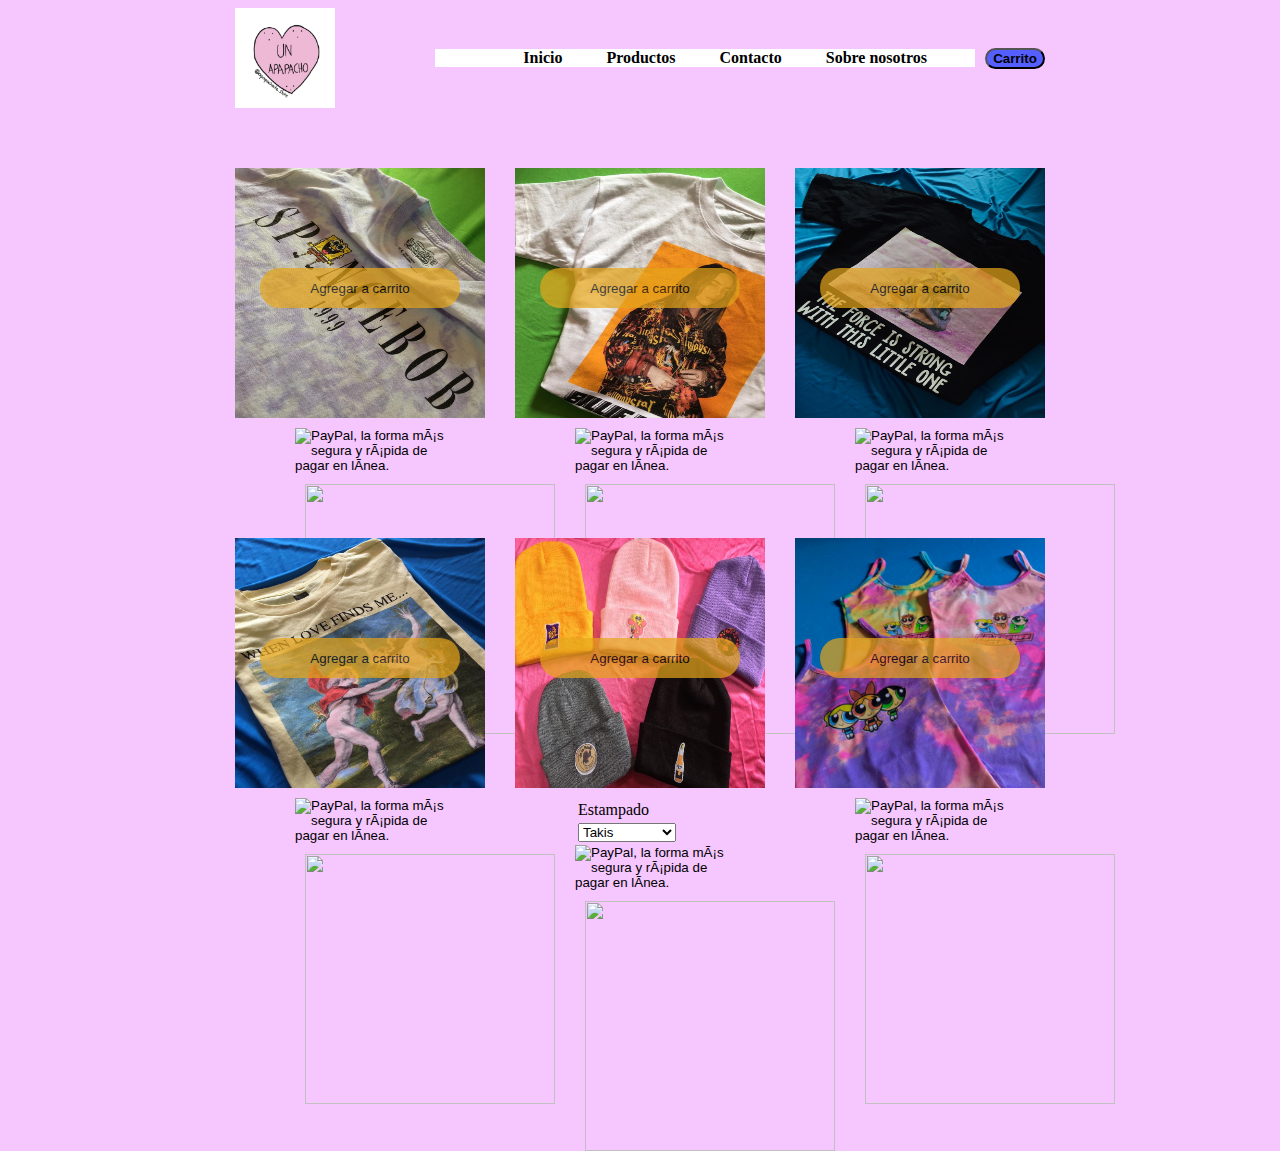
==== index.html @ ed80a6ce "Agregando funcionalidad" ====
<!DOCTYPE HTML>
<html>

<head>
	<charset="UTF-8"/>
	<title>ApapachateStore</title>
	<link rel=stylesheet href="estilos.css">
	<script type="text/javascript" src="script.js"></script>
</head>

<body>
	<div class="contenedor">

		<div class="div">
			<img src="logo-min.jpg" class="img" />
		
			<nav>
				<ul>
					<li><a href="#inicio">Inicio</a></li>
					<li><a href="#productos">Productos</a></li>
					<li><a href="#contacto">Contacto</a></li>
					<li><a href="#nosotros">Sobre nosotros</a></li>
				</ul>
				<div>
					<button id="carrito" onclick="carrito()">Carrito</button>
				</div>
			</nav>

		</div>

		<container>
			<div class="muestra">
				<div class="producto" class="primera">
					<button onclick="add(50, 'Playera Bob Esponja')">Agregar a carrito</button>
					<img src="spongebob-min.jpg" class="img" onclick="info(50)" />
					<form action="https://www.paypal.com/cgi-bin/webscr" method="post" target="_top">
						<input type="hidden" name="cmd" value="_s-xclick">
						<input type="hidden" name="hosted_button_id" value="GCR4B764DBXGW">
						<input type="image" src="https://www.paypalobjects.com/es_XC/MX/i/btn/btn_buynowCC_LG.gif" border="0" name="submit" alt="PayPal, la forma más segura y rápida de pagar en línea.">
						<img alt="" border="0" src="https://www.paypalobjects.com/es_XC/i/scr/pixel.gif" width="1" height="1">
					</form>
				</div>
				<div class="producto">
					<button onclick="add(60, 'Playera Billie Eilish')">Agregar a carrito</button>
					<img src="billie-min.jpg" class="img" onclick="info(60)" />
					<form action="https://www.paypal.com/cgi-bin/webscr" method="post" target="_top">
						<input type="hidden" name="cmd" value="_s-xclick">
						<input type="hidden" name="hosted_button_id" value="6VBYTHUBY9FBY">
						<input type="image" src="https://www.paypalobjects.com/es_XC/MX/i/btn/btn_buynowCC_LG.gif" border="0" name="submit" alt="PayPal, la forma más segura y rápida de pagar en línea.">
						<img alt="" border="0" src="https://www.paypalobjects.com/es_XC/i/scr/pixel.gif" width="1" height="1">
					</form>	
				</div>
				<div class="producto">
					<button onclick="add(70)">Agregar a carrito</button>
					<img src="babyYoda-min.jpg" class="img" onclick="info(70)" />
					<form action="https://www.paypal.com/cgi-bin/webscr" method="post" target="_top">
						<input type="hidden" name="cmd" value="_s-xclick">
						<input type="hidden" name="hosted_button_id" value="23PMRQMXZ4QJL">
						<input type="image" src="https://www.paypalobjects.com/es_XC/MX/i/btn/btn_buynowCC_LG.gif" border="0" name="submit" alt="PayPal, la forma más segura y rápida de pagar en línea.">
						<img alt="" border="0" src="https://www.paypalobjects.com/es_XC/i/scr/pixel.gif" width="1" height="1">
					</form>	
				</div>
				
			</div>
			<div class="muestra">
				<div class="producto" class="primera">
					<button onclick="add(80)">Agregar a carrito</button>
					<img src="loveFinds-min.jpg" class="img" onclick="info(80)" />
					<form action="https://www.paypal.com/cgi-bin/webscr" method="post" target="_top">
						<input type="hidden" name="cmd" value="_s-xclick">
						<input type="hidden" name="hosted_button_id" value="HJHK4AAC33YC2">
						<input type="image" src="https://www.paypalobjects.com/es_XC/MX/i/btn/btn_buynowCC_LG.gif" border="0" name="submit" alt="PayPal, la forma más segura y rápida de pagar en línea.">
						<img alt="" border="0" src="https://www.paypalobjects.com/es_XC/i/scr/pixel.gif" width="1" height="1">
					</form>						
				</div>
				<div class="producto">
					<button onclick="add(90)">Agregar a carrito</button>
					<img src="gorros-min.jpg" class="img" onclick="info(90)" />
					<form action="https://www.paypal.com/cgi-bin/webscr" method="post" target="_top">
						<input type="hidden" name="cmd" value="_s-xclick">
						<input type="hidden" name="hosted_button_id" value="6PHURPU8DVM9Q">
						<table>
						<tr><td><input type="hidden" name="on0" value="Estampado">Estampado</td></tr><tr><td><select name="os0">
							<option value="Takis">Takis </option>
							<option value="Bob Esponja">Bob Esponja </option>
							<option value="Bratz">Bratz </option>
							<option value="Mazapan">Mazapan </option>
							<option value="Cerveza">Cerveza </option>
						</select> </td></tr>
						</table>
						<input type="image" src="https://www.paypalobjects.com/es_XC/MX/i/btn/btn_buynowCC_LG.gif" border="0" name="submit" alt="PayPal, la forma más segura y rápida de pagar en línea.">
						<img alt="" border="0" src="https://www.paypalobjects.com/es_XC/i/scr/pixel.gif" width="1" height="1">
					</form>						
				</div>
				<div class="producto">
					<button onclick="add(100)">Agregar a carrito</button>
					<img src="bodychicas-min.jpg" class="img" onclick="info(100)" />
					<form action="https://www.paypal.com/cgi-bin/webscr" method="post" target="_top">
						<input type="hidden" name="cmd" value="_s-xclick">
						<input type="hidden" name="hosted_button_id" value="HLLDGMU784UEA">
						<input type="image" src="https://www.paypalobjects.com/es_XC/MX/i/btn/btn_buynowCC_LG.gif" border="0" name="submit" alt="PayPal, la forma más segura y rápida de pagar en línea.">
						<img alt="" border="0" src="https://www.paypalobjects.com/es_XC/i/scr/pixel.gif" width="1" height="1">
					</form>						
				</div>
			</div>
		</container>

		<div class="overlay" id="overlay">
			<div class="popup">
				<button id="cerrarPopup" class="cerrarPopup" onclick="cerrarCarrito()">X</button>
				<label id="total"></label>
				<div class="items">

				</div>
				<input type="submit" value="PAGAR"/>
			</div>
		</div>

	</div>

	<!-- Load Facebook SDK for JavaScript -->
	<div id="fb-root"></div>
		<script>
			window.fbAsyncInit = function() {
				FB.init({
					xfbml            : true,
					version          : 'v8.0'
				});
			};

			(function(d, s, id) {
				var js, fjs = d.getElementsByTagName(s)[0];
				if (d.getElementById(id)) return;
				js = d.createElement(s); js.id = id;
				js.src = 'https://connect.facebook.net/es_LA/sdk/xfbml.customerchat.js';
				fjs.parentNode.insertBefore(js, fjs);
			}(document, 'script', 'facebook-jssdk'));</script>

			<!-- Your Chat Plugin code -->
		<div class="fb-customerchat"
		attribution=setup_tool
		page_id="598696907278768"
		theme_color="#23E7EA"
		logged_in_greeting="¡Hola! ¿Un helado? ¿Cómo podemos ayudarte?"
		logged_out_greeting="¡Hola! ¿Un helado? ¿Cómo podemos ayudarte?">
	</div> 	

</body>

</html>
---- estilos.css ----
body{
	background-color: #F6C6FE;
}
		
nav{
	display: flex;
	justify-content: center;
	text-align: center;
	margin-left: 100px;
}

ul{
	width: 500px;
	background-color: white;	
}

li{
	display: inline;
	color: #000000;
	font-weight: bold;
	margin: 10px 5px;
	padding: 10px 5px;	
}

a{
	color: #000000;
	font-weight: bold;
	margin: 10px;
	text-decoration: none;
}
		
a:hover{
	background-color: #F6C6FA;
	color: #FFFFFF;
	width: 11px;
}

div img{
	display: flex;
	width: 100px;
	height: 100px;
}
		
div div{
	display: flex;
	flex-direction: row;
	align-items: center;
	justify-content: center;
}

container{
	margin-top: 50px;
	display: flex;
	flex-direction: column;
	justify-content: center;
}
		
.producto img{
	width: 250px;
	height: 250px;
	float: left;
	margin: 10px;
}

.producto button{
	float: left;
	height: 40px;
	width: 200px;
	background-color: #e7a61a;
	opacity: 0.7;
	margin-right: 40px;
	margin-left: 40px;
	margin-top: 110px;
	margin-bottom: -150px;
	border-radius: 42px 42px 42px 42px;
	-moz-border-radius: 42px 42px 42px 42px;
	-webkit-border-radius: 42px 42px 42px 42px;
	border: 0px solid #000000;

}

nav button{
	border-radius: 35px 35px 35px 35px;
	margin-left: 10px;
	background-color: #555FFF;
	font-weight: bold;
}

.overlay{
	visibility: hidden;
}

.overlay.active{
	width: 100%;
	height: 100%;
	visibility: visible;
	position: fixed;
	background-color: rgba(0,0,0,0.5);
}

.producto{
	display: flex;
	flex-direction: column;
	margin: 0px;
}

container form{
	width: 150px;
	height: 250px;
	float: left;
	align-content: center;
	justify-content: center;
	align-self: center;
	margin-right: 40px;
	margin-left: 60px;
	margin-top: 0px;
	margin-bottom: -150px;
}

.contenedor{
	display: flex;
	flex-direction: column;
	justify-content: center;
	align-items: center;
}

.popup{
	position: fixed;
	width: 500px;
	height: 500px;
	background-color: #FFFFFF;
}

.overlay button{
	position: fixed;
	background-color: rgba(0,0,0,0.5);
	color: #FFFFFF;
	margin-left: -260px;
	margin-top: -260px;
}

.popup label{
	position: fixed;
	width: 100px;
	height: 20px;
	margin-left: -360px;
	margin-top: -450px;
}

.popup input{
	position: fixed;
	color: #FFFFFF;
	width: 100px;
	height: 30px;
	margin-left: 0px;
	margin-top: 200px;
	background-color: rgba(127,127,255,0.5);
	border-radius: 42px 42px 42px 42px;
	-moz-border-radius: 42px 42px 42px 42px;
	-webkit-border-radius: 42px 42px 42px 42px;
}

.items{
	display: flex;
	flex-direction: column;
	width: 200px;
	height: min-content;
	margin-top: 40px;
}
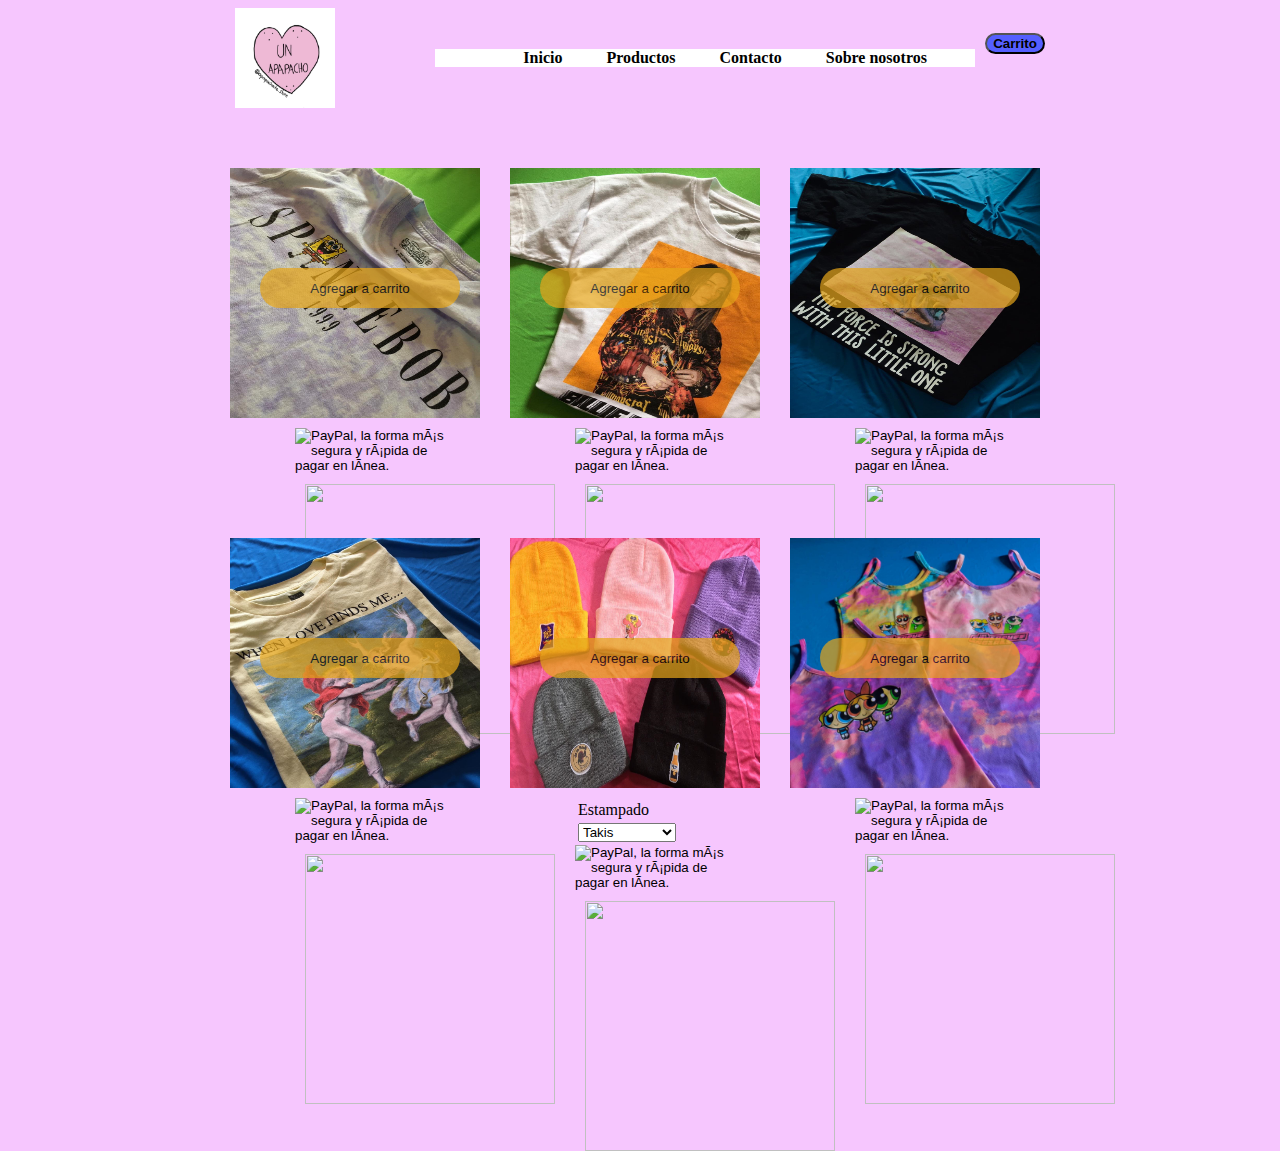
==== commit 4b56dd4b: "Paypal" ====
--- a/index.html
+++ b/index.html
@@ -51,7 +51,7 @@
 					</form>	
 				</div>
 				<div class="producto">
-					<button onclick="add(70)">Agregar a carrito</button>
+					<button onclick="add(70, 'Playera Baby Yoda')">Agregar a carrito</button>
 					<img src="babyYoda-min.jpg" class="img" onclick="info(70)" />
 					<form action="https://www.paypal.com/cgi-bin/webscr" method="post" target="_top">
 						<input type="hidden" name="cmd" value="_s-xclick">
@@ -64,7 +64,7 @@
 			</div>
 			<div class="muestra">
 				<div class="producto" class="primera">
-					<button onclick="add(80)">Agregar a carrito</button>
+					<button onclick="add(80, 'Playera When Love Finds Me')">Agregar a carrito</button>
 					<img src="loveFinds-min.jpg" class="img" onclick="info(80)" />
 					<form action="https://www.paypal.com/cgi-bin/webscr" method="post" target="_top">
 						<input type="hidden" name="cmd" value="_s-xclick">
@@ -74,7 +74,7 @@
 					</form>						
 				</div>
 				<div class="producto">
-					<button onclick="add(90)">Agregar a carrito</button>
+					<button onclick="add(90, 'Gorro con estampado')">Agregar a carrito</button>
 					<img src="gorros-min.jpg" class="img" onclick="info(90)" />
 					<form action="https://www.paypal.com/cgi-bin/webscr" method="post" target="_top">
 						<input type="hidden" name="cmd" value="_s-xclick">
@@ -93,7 +93,7 @@
 					</form>						
 				</div>
 				<div class="producto">
-					<button onclick="add(100)">Agregar a carrito</button>
+					<button onclick="add(100, 'Body Chicas Super Poderosas')">Agregar a carrito</button>
 					<img src="bodychicas-min.jpg" class="img" onclick="info(100)" />
 					<form action="https://www.paypal.com/cgi-bin/webscr" method="post" target="_top">
 						<input type="hidden" name="cmd" value="_s-xclick">
@@ -108,11 +108,35 @@
 		<div class="overlay" id="overlay">
 			<div class="popup">
 				<button id="cerrarPopup" class="cerrarPopup" onclick="cerrarCarrito()">X</button>
-				<label id="total"></label>
-				<div class="items">
-
-				</div>
-				<input type="submit" value="PAGAR"/>
+				<label id="total" class="total"></label>
+				<div id="items" class="items"></div>
+				<div class="pago" id="paypal-button-container"></div>
+				<script src="https://www.paypal.com/sdk/js?client-id=sb&currency=MXN" data-sdk-integration-source="button-factory"></script>
+				<script>
+					paypal.Buttons({
+						style: {
+							shape: 'pill',
+							color: 'black',
+							layout: 'vertical',
+							label: 'paypal',
+							
+						},
+						createOrder: function(data, actions) {
+							return actions.order.create({
+								purchase_units: [{
+									amount: {
+										value: total
+									}
+								}]
+							});
+						},
+						onApprove: function(data, actions) {
+							return actions.order.capture().then(function(details) {
+								alert('Transaction completed by ' + details.payer.name.given_name + '!');
+							});
+						}
+					}).render('#paypal-button-container');
+				</script>
 			</div>
 		</div>
 
--- a/estilos.css
+++ b/estilos.css
@@ -41,7 +41,21 @@
 	height: 100px;
 }
 		
-div div{
+.contenedor .div{
+	display: flex;
+	flex-direction: row;
+	align-items: center;
+	justify-content: center;
+}
+
+.contenedor .muestra{
+	display: flex;
+	flex-direction: row;
+	align-items: center;
+	justify-content: center;
+}
+
+.contenedor .overlay{
 	display: flex;
 	flex-direction: row;
 	align-items: center;
@@ -87,6 +101,7 @@
 }
 
 .overlay{
+	display: flex;
 	visibility: hidden;
 }
 
@@ -125,9 +140,12 @@
 }
 
 .popup{
+	display: flex;
 	position: fixed;
+	flex-direction: column;
 	width: 500px;
-	height: 500px;
+	height: fit-content;
+	min-height: 500px;
 	background-color: #FFFFFF;
 }
 
@@ -135,35 +153,39 @@
 	position: fixed;
 	background-color: rgba(0,0,0,0.5);
 	color: #FFFFFF;
-	margin-left: -260px;
-	margin-top: -260px;
+	width: 20px;
+	height: 20px;
+	margin-left: -20px;
+	margin-top: -20px;
 }
 
-.popup label{
-	position: fixed;
+.popup .total{
 	width: 100px;
 	height: 20px;
-	margin-left: -360px;
-	margin-top: -450px;
+	margin-left: 20px;
+	margin-top: 20px;
 }
 
-.popup input{
-	position: fixed;
+.popup .pago{
 	color: #FFFFFF;
 	width: 100px;
 	height: 30px;
-	margin-left: 0px;
-	margin-top: 200px;
+	margin-left: 20px;
+	margin-top: 20px;
 	background-color: rgba(127,127,255,0.5);
 	border-radius: 42px 42px 42px 42px;
 	-moz-border-radius: 42px 42px 42px 42px;
 	-webkit-border-radius: 42px 42px 42px 42px;
+	border: none;
+	border-color: rgba(0,0,0,0);
 }
 
 .items{
 	display: flex;
 	flex-direction: column;
-	width: 200px;
+	margin-top: 20px;
+	margin-left: 20px;
+	width: 300px;
 	height: min-content;
-	margin-top: 40px;
-}+
+}
